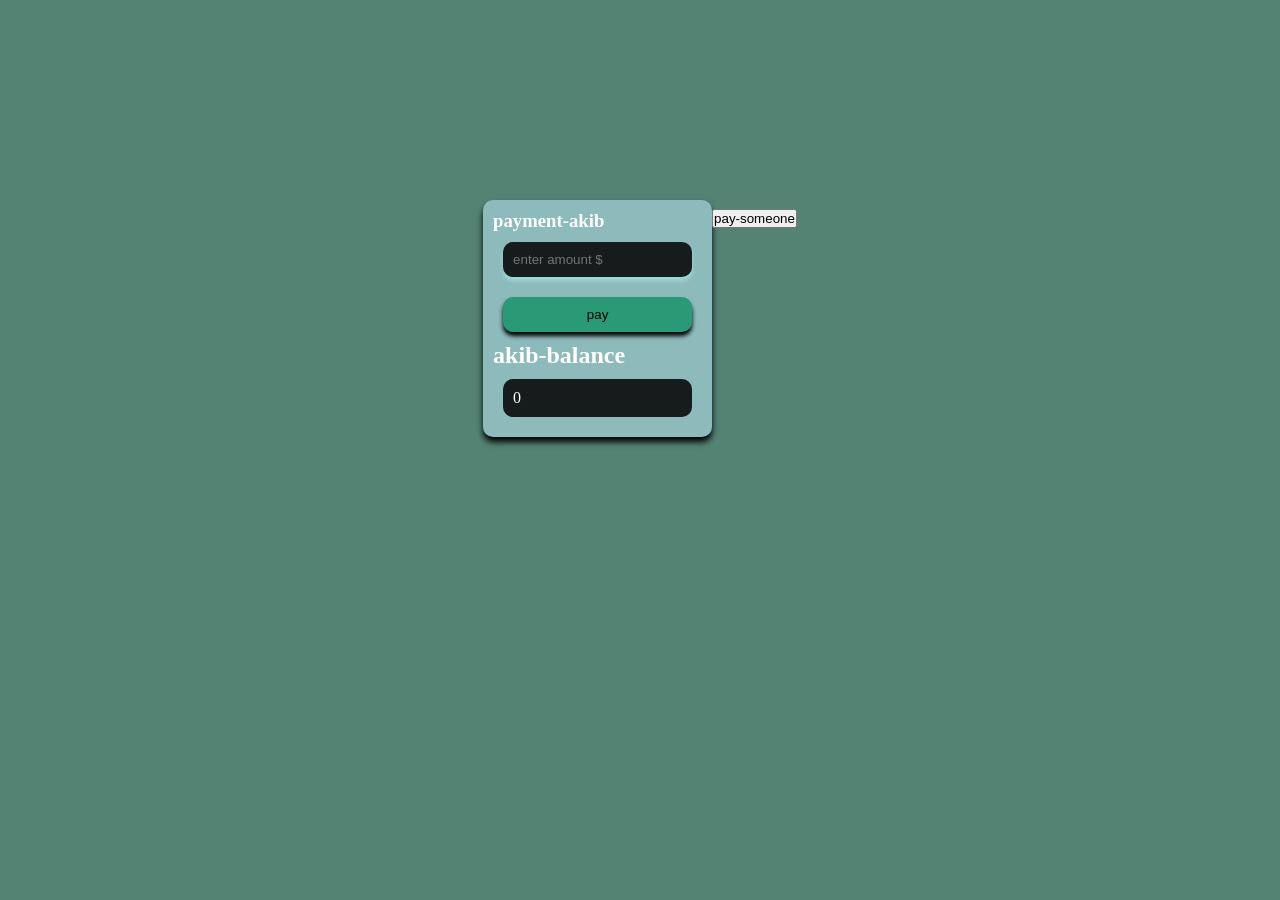
==== js-learn/index.html @ 01daf8ba "myfirst js logic taht i made" ====
<!DOCTYPE html>
<html lang="en">

<head>
    <meta charset="UTF-8" />
    <meta name="viewport" content="width=device-width, initial-scale=1.0">
    <title>bank-ka paisa</title>
    <link rel="stylesheet" href="style.css">
</head>

<body>
    <div id="bank-ka-paisa" class="bank-ka-paisa">
        <h3 class="pay-cl">payment-akib</h3>
        <input id="amountint" class="amountint" type="name" placeholder="enter amount $">
        <button id="pay-btn" class="pay-btn">pay</button>
        <h2 class="akib-balanc">akib-balance</h2>
        <p id="akib-balance" class="akib-balance">0</p>

    </div>
<div class="pay-some" id="pay-some">
    <button class="pay-some-btn" id="pay-some-btn">pay-someone</button>

</div>
    <script src="consol.js"></script>
</body>
---- js-learn/style.css ----
* {
    margin: 0;
    padding: 0;
    box-sizing: border-box;
}

body {
background-color: rgb(84, 131, 116);
display: flex;
align-items: center;
justify-content: center;

}
.bank-ka-paisa{
    background-color: rgb(141, 186, 187);
margin-top: 200px;
display: flex;
flex-direction: column;
box-shadow: 0px 5px 6px black;
border-radius: 10px;
padding: 10px;
}.amountint{
    padding: 10px;
    margin: 10px;
    border-radius: 10px;
    border: none;
background-color: #161c1b;
color: white;
box-shadow: 0px 4px 4px rgb(153, 220, 217);
}.pay-btn{
    padding: 10px;
    margin: 10px;
    border-radius: 10px;
    border: none;
box-shadow: 0px 4px 4px black;
cursor: pointer;
background-color: rgb(42, 154, 118);

}.pay-cl{
    color: rgb(255, 255, 255);
   

    
}.akib-balance{
    padding: 10px;
    margin: 10px;
    border-radius: 10px;
    
background-color: #161c1b;
color: white;

}.akib-balanc{
    color: rgb(255, 255, 255);
}
.amountint:focus{
    outline: none;
}
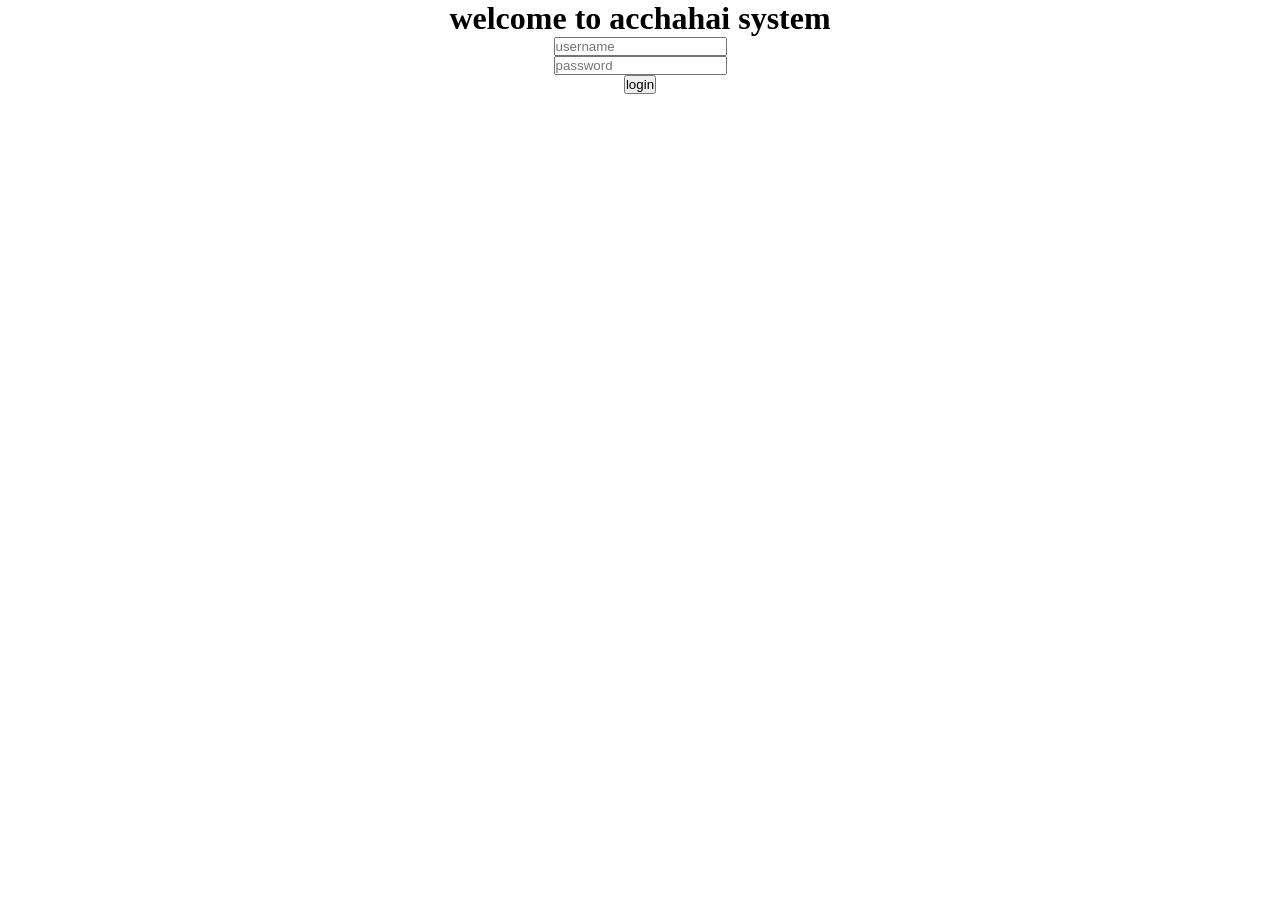
==== commit ac67ea28: "tody i made this logic in js first time in js" ====
--- a/js-learn/index.html
+++ b/js-learn/index.html
@@ -2,24 +2,27 @@
 <html lang="en">
 
 <head>
-    <meta charset="UTF-8" />
+    <meta charset="UTF-8">
     <meta name="viewport" content="width=device-width, initial-scale=1.0">
-    <title>bank-ka paisa</title>
+    <title>my first login page</title>
     <link rel="stylesheet" href="style.css">
+
 </head>
 
 <body>
-    <div id="bank-ka-paisa" class="bank-ka-paisa">
-        <h3 class="pay-cl">payment-akib</h3>
-        <input id="amountint" class="amountint" type="name" placeholder="enter amount $">
-        <button id="pay-btn" class="pay-btn">pay</button>
-        <h2 class="akib-balanc">akib-balance</h2>
-        <p id="akib-balance" class="akib-balance">0</p>
+    <header id="page-head1" class="page-head1">
+        <h1>welcome to acchahai system</h1>
+        <input type="text" id="username" placeholder="username">
+        <input type="text" id="password" placeholder="password">
+        <button id="login-btn" class="login-btn">login</button>
+    </header>
 
+    <div id="output1" class="incard-1">
+        <h1>loading... page</h1>
     </div>
-<div class="pay-some" id="pay-some">
-    <button class="pay-some-btn" id="pay-some-btn">pay-someone</button>
 
-</div>
+
     <script src="consol.js"></script>
-</body>+</body>
+
+</html>
--- a/js-learn/style.css
+++ b/js-learn/style.css
@@ -1,61 +1,24 @@
-* {
+*{
     margin: 0;
     padding: 0;
     box-sizing: border-box;
 }
-
-body {
-background-color: rgb(84, 131, 116);
-display: flex;
+.incard-1{
+    
+    justify-content: center;
 align-items: center;
-justify-content: center;
-
-}
-.bank-ka-paisa{
-    background-color: rgb(141, 186, 187);
-margin-top: 200px;
-display: flex;
-flex-direction: column;
-box-shadow: 0px 5px 6px black;
-border-radius: 10px;
-padding: 10px;
-}.amountint{
-    padding: 10px;
-    margin: 10px;
-    border-radius: 10px;
-    border: none;
-background-color: #161c1b;
-color: white;
-box-shadow: 0px 4px 4px rgb(153, 220, 217);
-}.pay-btn{
-    padding: 10px;
-    margin: 10px;
-    border-radius: 10px;
-    border: none;
-box-shadow: 0px 4px 4px black;
-cursor: pointer;
-background-color: rgb(42, 154, 118);
-
-}.pay-cl{
-    color: rgb(255, 255, 255);
-   
-
-    
-}.akib-balance{
-    padding: 10px;
-    margin: 10px;
-    border-radius: 10px;
-    
-background-color: #161c1b;
-color: white;
-
-}.akib-balanc{
-    color: rgb(255, 255, 255);
-}
-.amountint:focus{
-    outline: none;
-}
+display: none;
 
 
 
-    +}.page-head1{
+display: flex;
+align-items: center;
+justify-content: space-between;
+flex-direction: column;
+
+
+
+
+
+}
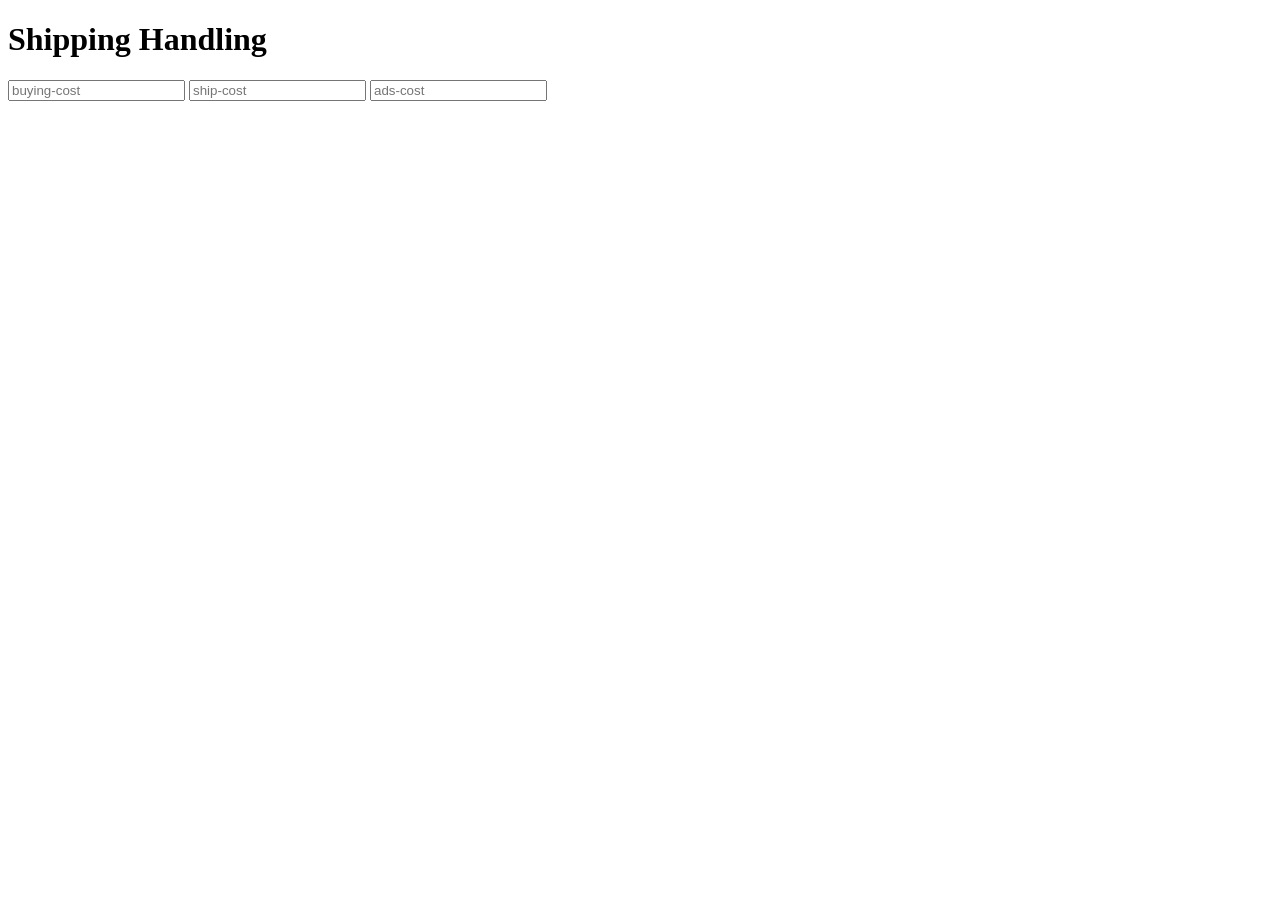
==== commit 58650690: "hi today i am making a shiping handeling prodect my logic will going to next lavel" ====
--- a/js-learn/index.html
+++ b/js-learn/index.html
@@ -4,25 +4,29 @@
 <head>
     <meta charset="UTF-8">
     <meta name="viewport" content="width=device-width, initial-scale=1.0">
-    <title>my first login page</title>
-    <link rel="stylesheet" href="style.css">
-
+    <title>shiping handling</title>
 </head>
 
 <body>
-    <header id="page-head1" class="page-head1">
-        <h1>welcome to acchahai system</h1>
-        <input type="text" id="username" placeholder="username">
-        <input type="text" id="password" placeholder="password">
-        <button id="login-btn" class="login-btn">login</button>
-    </header>
+    <div class="ship-main">
 
-    <div id="output1" class="incard-1">
-        <h1>loading... page</h1>
+        <div class="ship-total">
+            <h1>Shipping Handling</h1>
+            <input type="text" id="buying-cost" class="buying-cost" placeholder="buying-cost">
+     <input type="text" id="ship-cost" class="ship-cost" placeholder="ship-cost">
+        <input type="text" id="ads-cost" class="ads-cost" placeholder="ads-cost">
+ 
+
+
+        </div>
+
+
+
     </div>
 
 
-    <script src="consol.js"></script>
+
+
 </body>
 
 </html>
